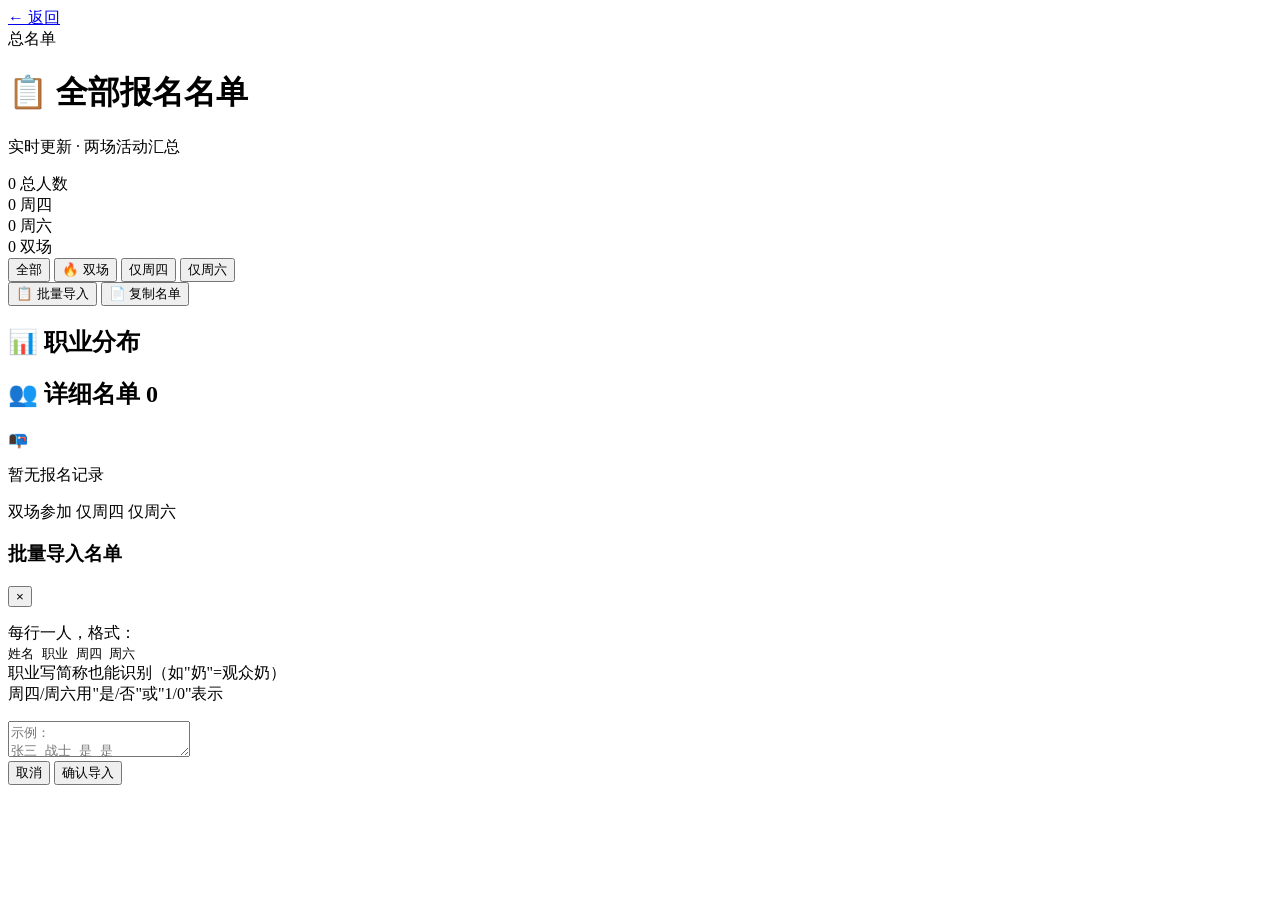
==== public/all.html @ 9d47f8a1 "v2.0: 改为固定两场活动模式（周四霜陨领主/周六猎城战）+ 总名单 + 双场标记" ====
<!DOCTYPE html>
<html lang="zh-CN">
<head>
    <meta charset="UTF-8">
    <meta name="viewport" content="width=device-width, initial-scale=1.0, maximum-scale=1.0, user-scalable=no">
    <title>总名单 · 活动报名</title>
    <link rel="stylesheet" href="/style.css">
</head>
<body>
    <div class="stars-bg"></div>
    <div class="container">
        <!-- 顶部导航 -->
        <div class="top-nav">
            <a href="/" class="back-btn">← 返回</a>
            <div class="event-badge all-badge">总名单</div>
        </div>

        <!-- 标题与统计 -->
        <div class="event-header">
            <h1 class="event-title">📋 全部报名名单</h1>
            <p class="event-meta">实时更新 · 两场活动汇总</p>
            <div class="event-stats">
                <div class="stat-item">
                    <span class="stat-num" id="totalNum">0</span>
                    <span class="stat-label">总人数</span>
                </div>
                <div class="stat-item">
                    <span class="stat-num" id="thuNum">0</span>
                    <span class="stat-label">周四</span>
                </div>
                <div class="stat-item">
                    <span class="stat-num" id="satNum">0</span>
                    <span class="stat-label">周六</span>
                </div>
                <div class="stat-item stat-both">
                    <span class="stat-num" id="bothNum">0</span>
                    <span class="stat-label">双场</span>
                </div>
            </div>
        </div>

        <!-- 筛选 -->
        <div class="filter-bar">
            <button class="filter-btn active" data-filter="all">全部</button>
            <button class="filter-btn" data-filter="both">🔥 双场</button>
            <button class="filter-btn" data-filter="thursday">仅周四</button>
            <button class="filter-btn" data-filter="saturday">仅周六</button>
        </div>

        <!-- 操作栏 -->
        <div class="action-bar">
            <button class="btn-secondary" onclick="showBatchModal()">📋 批量导入</button>
            <button class="btn-secondary" onclick="copyList()">📄 复制名单</button>
        </div>

        <!-- 职业分布 -->
        <div class="stats-section">
            <h2 class="section-title">📊 职业分布</h2>
            <div class="prof-stats" id="profStats"></div>
        </div>

        <!-- 名单 -->
        <div class="list-section">
            <div class="list-header">
                <h2 class="section-title">👥 详细名单 <span class="list-count" id="listCount">0</span></h2>
            </div>
            <div class="member-list all-mode" id="memberList">
                <div class="empty-state">
                    <div class="empty-icon">📭</div>
                    <p>暂无报名记录</p>
                </div>
            </div>
        </div>

        <!-- 图例 -->
        <div class="legend-bar">
            <span class="legend-item"><span class="legend-dot both"></span>双场参加</span>
            <span class="legend-item"><span class="legend-dot thu-only"></span>仅周四</span>
            <span class="legend-item"><span class="legend-dot sat-only"></span>仅周六</span>
        </div>

        <div class="footer-space"></div>
    </div>

    <!-- 批量导入弹窗 -->
    <div class="modal" id="batchModal">
        <div class="modal-content">
            <div class="modal-header">
                <h3>批量导入名单</h3>
                <button class="modal-close" onclick="hideBatchModal()">×</button>
            </div>
            <div class="modal-body">
                <p class="modal-tip">每行一人，格式：<br><code>姓名 职业 周四 周六</code><br>
                职业写简称也能识别（如"奶"=观众奶）<br>
                周四/周六用"是/否"或"1/0"表示</p>
                <textarea id="batchText" placeholder="示例：&#10;张三 战士 是 是&#10;李四 奶 1 0&#10;王五 占卜家 周四 周六"></textarea>
                <div class="modal-actions">
                    <button class="btn-secondary" onclick="hideBatchModal()">取消</button>
                    <button class="btn-primary" onclick="doBatchImport()">确认导入</button>
                </div>
            </div>
        </div>
    </div>

    <!-- Toast -->
    <div class="toast" id="toast"></div>

    <script src="/app.js"></script>
    <script>
        // 初始化总名单页
        initAllPage();
    </script>
</body>
</html>
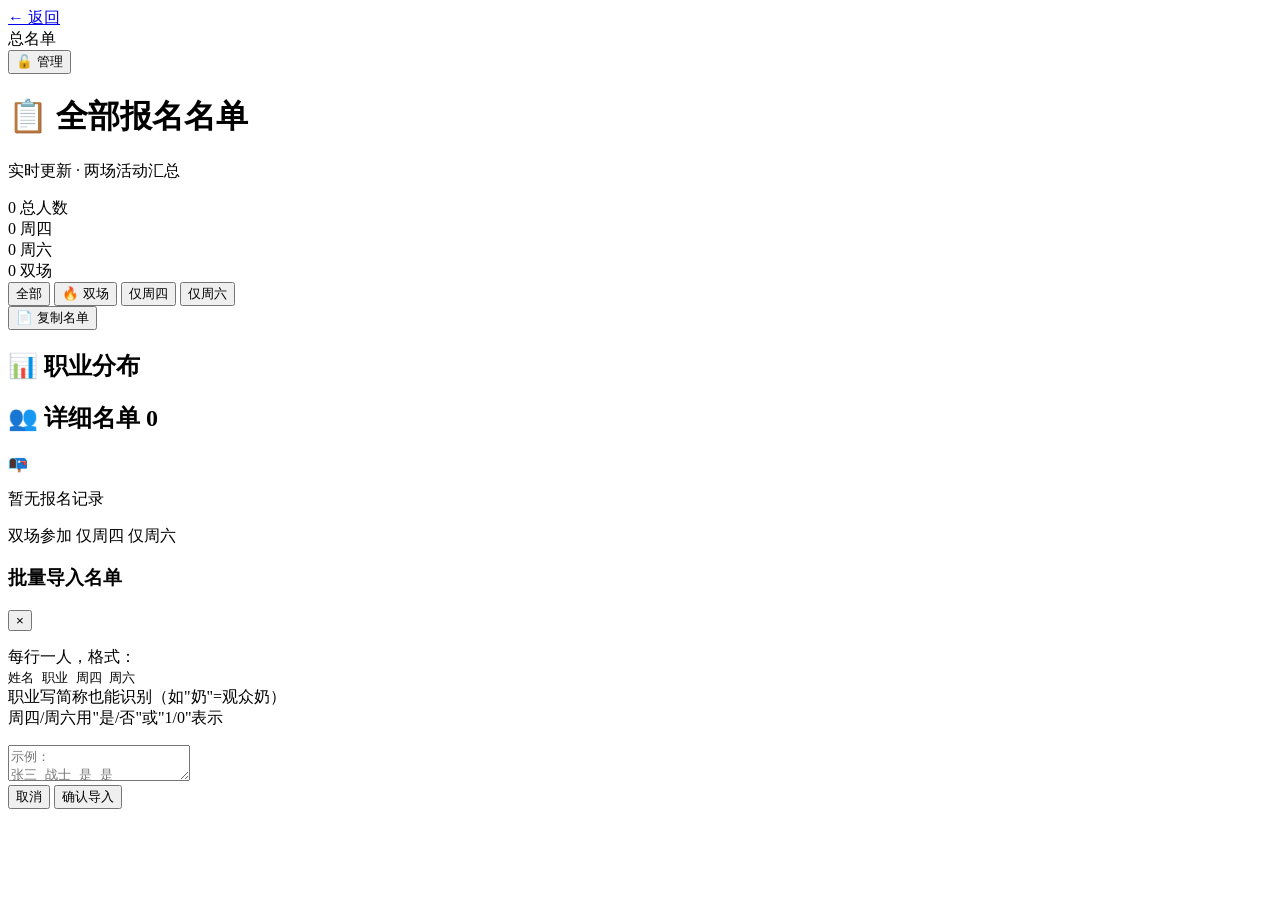
==== commit 5cd86d15: "v5.0: 加管理员密码保护，删除和批量导入需管理员权限" ====
--- a/public/all.html
+++ b/public/all.html
@@ -13,6 +13,7 @@
         <div class="top-nav">
             <a href="/" class="back-btn">← 返回</a>
             <div class="event-badge all-badge">总名单</div>
+            <button id="adminBtn" class="admin-btn" onclick="toggleAdmin()">🔓 管理</button>
         </div>
 
         <!-- 标题与统计 -->
@@ -49,7 +50,7 @@
 
         <!-- 操作栏 -->
         <div class="action-bar">
-            <button class="btn-secondary" onclick="showBatchModal()">📋 批量导入</button>
+            <button class="btn-secondary admin-only" style="display:none" onclick="showBatchModal()">📋 批量导入</button>
             <button class="btn-secondary" onclick="copyList()">📄 复制名单</button>
         </div>
 
